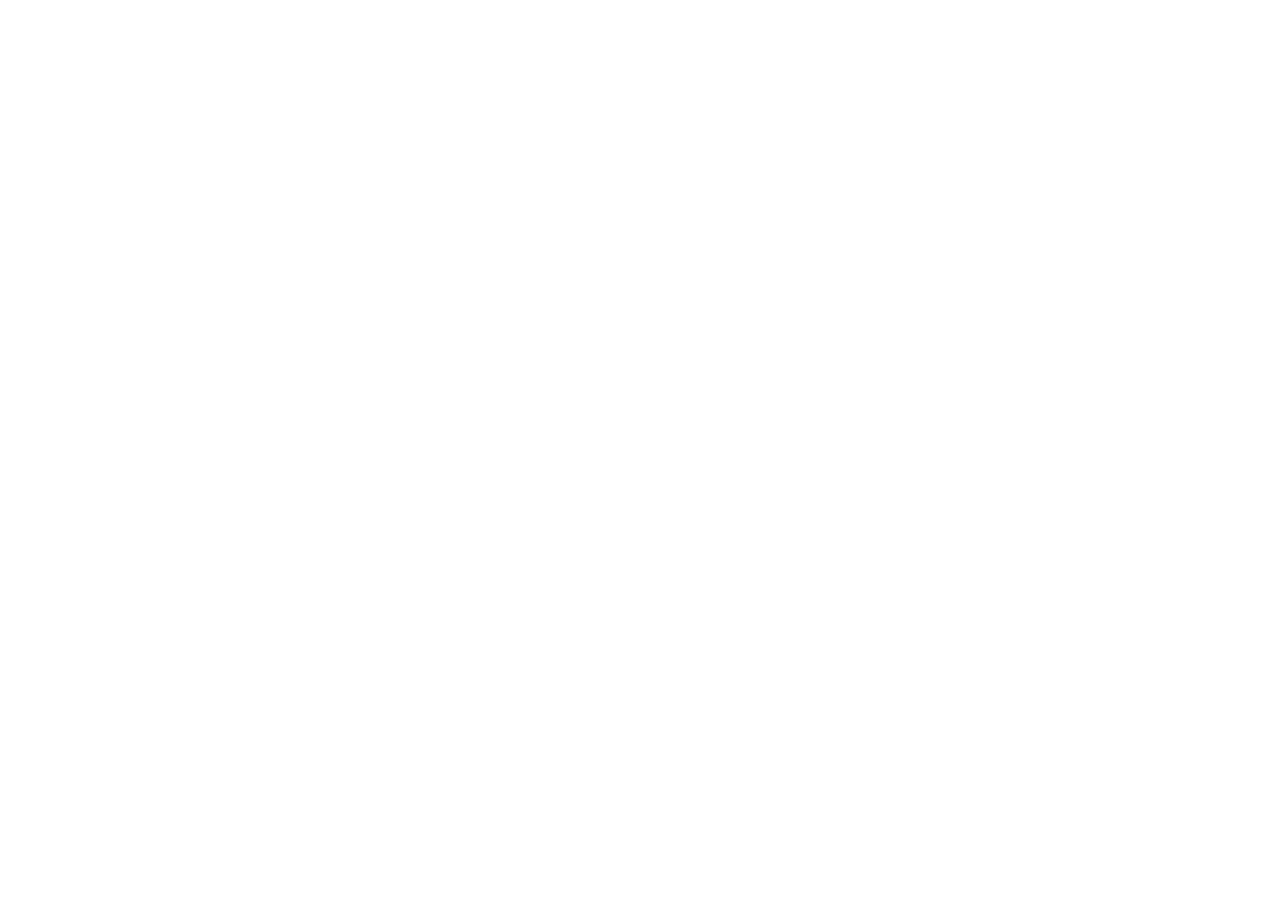
==== html/about.html @ 7db10568 "rahh" ====
<!DOCTYPE html>
<html lang="en">
<head>
    <meta charset="UTF-8">
    <meta name="viewport" content="width=device-width, initial-scale=1.0">
    <title>About</title>
    <link rel="stylesheet" href="../css/style.css">
</head>
<body>

</body>
</html>
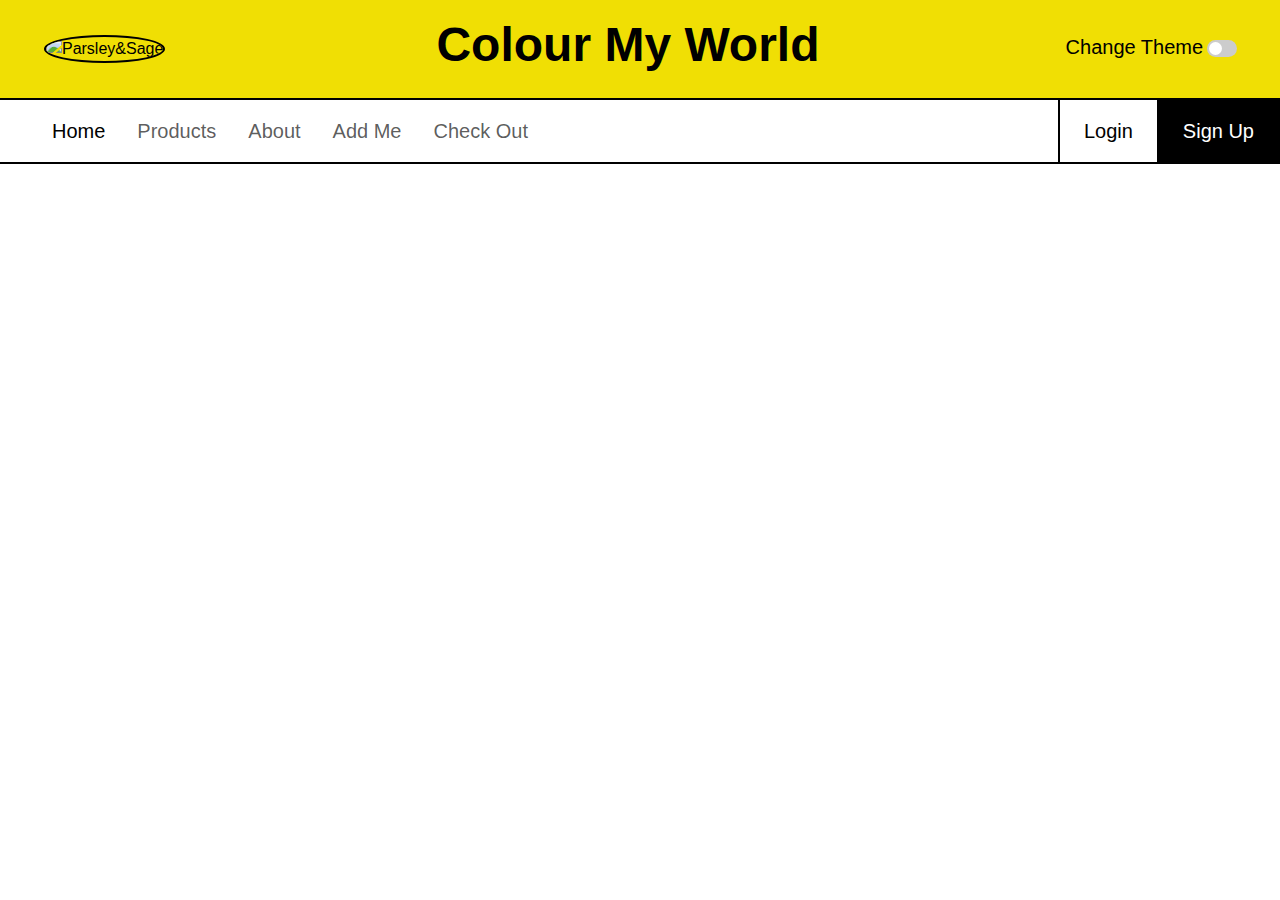
==== commit 29590ff5: "rahh" ====
--- a/html/about.html
+++ b/html/about.html
@@ -3,10 +3,60 @@
 <head>
     <meta charset="UTF-8">
     <meta name="viewport" content="width=device-width, initial-scale=1.0">
+    <link rel="shortcut icon" href="https://imaraansheldon.github.io/allImages/ColorMyWorld/Logo/ColourMyWorld_Parsley&Sage.png" type="image/x-icon">
+    <link href="https://cdn.jsdelivr.net/npm/bootstrap@5.3.3/dist/css/bootstrap.min.css" rel="stylesheet">
+    <link href="https://getbootstrap.com/docs/5.3/assets/css/docs.css" rel="stylesheet">
     <title>About</title>
     <link rel="stylesheet" href="../css/style.css">
 </head>
 <body>
+    <section class="py-3 logo">
+        <div class="container-fluid row align-items-center">
+          <div class="col-sm-2 d-flex justify-content-center align-items-center">
+            <a href="#"><img class="ps rounded-circle" src="https://imaraansheldon.github.io/allImages/ColorMyWorld/Logo/ColourMyWorld_Parsley&Sage_2.png" alt="Parsley&Sage"></a>
+          </div>
+          <div class="col-sm-8 text-center d-sm-block d-none">
+            <h1 class="display-5 fw-bold">Colour My World</h1>
+          </div>
+          <div class="col-sm-2 d-flex justify-content-center align-items-center">
+            <h5 class="mt-1 me-1">Change Theme</h5>
+            <label class="switch">
+              <input type="checkbox" id="chek">
+              <span class="slider round"></span>
+            </label>
+          </div>
+        </div>
+      </section>
+        <nav class="py-0 navbar navbar-expand-lg bg-Nav">
+          <div class="container-fluid">
+            <button class="navbar-toggler" type="button" data-bs-toggle="collapse" data-bs-target="#navbarNav" aria-controls="navbarNav" aria-expanded="false" aria-label="Toggle navigation">
+              <span class="navbar-toggler-icon"></span>
+            </button>
+              <div class="collapse navbar-collapse" id="navbarNav">
+                <ul class="navbar-nav h5 mx-lg-4">
+                  <li class="nav-item mx-lg-2">
+                    <a class="nav-link active" aria-current="page" href="../index.html">Home</a>
+                  </li>
+                  <li class="nav-item mx-lg-2">
+                    <a class="nav-link" href="products.html">Products</a>
+                  </li>
+                  <li class="nav-item mx-lg-2">
+                    <a class="nav-link" href="about.html">About</a>
+                  </li>
+                  <li class="nav-item mx-lg-2">
+                    <a class="nav-link" href="addme.html">Add Me</a>
+                  </li>
+                  <li class="nav-item mx-lg-2">
+                    <a class="nav-link" href="checkout.html">Check Out</a>
+                  </li>
+                </ul>
+              </div>
+            </div>
+            <a class="neighbor-border px-4 py-3 mx-auto navbar-brand d-lg-block d-none" href="#">Login</a>
+            <a class="neighbor-border px-4 py-3 nika mx-auto navbar-brand d-lg-block d-none" href="#">Sign Up</a>
+          </nav>
+
+    <script src="https://cdn.jsdelivr.net/npm/bootstrap@5.3.3/dist/js/bootstrap.bundle.min.js"></script>
 
 </body>
 </html>--- a/css/style.css
+++ b/css/style.css
@@ -0,0 +1,164 @@
+:root{
+    /* Universal Colours */
+    --color-text:#000000;
+    --color-bg-textAlt:#ffffff;
+    --color-bgAlt-textAltHover:#d9d9d9;
+    --color-Hero:#E8353B;
+    /* Parsley & Sage */
+    --color-icons:#335DF2;
+    --color-footer-accent:#D0F032;
+    --color-contentBg:#7045DB;
+    --color-navigation-accentHover:#F0DF04;
+    /* Fonts */
+    --font-syne: "Syne", sans-serif;
+}
+/* Univeral declarations (start) */
+*,
+::after
+::before{
+    margin: 0;
+    padding: 0;
+}
+::-webkit-scrollbar{
+    display: none;
+}
+body{
+    max-width:100vw;
+    overflow-x: hidden;
+}
+h1,h2,h3,h4,h5{
+    font-family: var(--font-syne);
+    color: var(--color-text);
+}
+a{
+    text-decoration: none;
+    color: var(--color-text);
+    font-family: var(--font-syne);
+}
+img{
+    width: 100%;
+}
+.full-body{
+    min-height: 80vh;
+    max-height: auto;
+    /* border-bottom: 1px solid var(--color-text); */
+    padding-bottom: 2rem;
+}
+/* Shattered Glass Button */
+.shattered-glass-button {
+  background: linear-gradient(45deg,var(--color-bgAlt-textAltHover)  50%,var(--color-Hero) 50%);
+  background-size: 200% 100%;
+  color: var(--color-text);
+  border: none;
+  padding: 5px 20px;
+  border-radius: 10px;
+  transition: background-position 0.5s ease;
+}
+.shattered-glass-button:hover {
+  background-position: -100% 0;
+  color: var(--color-bg-textAlt);
+}
+/* Universal Declarations (end) */
+/* Logo (start) */
+.logo{
+  background-color: var(--color-navigation-accentHover);
+}
+.switch {
+    position: relative;
+    display: inline-block;
+    width: 30px;
+    height: 17px;
+  }
+  .switch input {
+    opacity: 0;
+    width: 0;
+    height: 0;
+  }
+  .slider {
+    position: absolute;
+    cursor: pointer;
+    top: 0;
+    left: 0;
+    right: 0;
+    bottom: 0;
+    background-color: #ccc;
+    -webkit-transition: .4s;
+    transition: .4s;
+  }
+  .slider:before {
+    position: absolute;
+    content: "";
+    height: 13px;
+    width: 13px;
+    left: 2px;
+    bottom: 2px;
+    background-color: white;
+    -webkit-transition: .4s;
+    transition: .4s;
+  }
+  input:checked + .slider {
+    background-color: #2196F3;
+  }
+  input:focus + .slider {
+    box-shadow: 0 0 1px #2196F3;
+  }
+  input:checked + .slider:before {
+    -webkit-transform: translateX(13px);
+    -ms-transform: translateX(13px);
+    transform: translateX(13px);
+  }
+  /* Rounded sliders */
+  .slider.round {
+    border-radius: 34px;
+  }
+  .slider.round:before {
+    border-radius: 50%;
+  }
+  .ps{
+    width:6rem;
+    height: 6rem;
+    border: 2px solid var(--color-text);
+  }
+/* Logo (end) */
+/* Navbar (start) */
+@media screen and (min-width: 992px){
+    .bg-Nav{
+        background-color: var(--color-bg-textAlt);
+        border-top: 2px solid var(--color-text);
+        border-right: 2px solid var(--color-text);
+        border-bottom: 2px solid var(--color-text);
+    }
+}
+.neighbor-border{
+  border-left: 2px solid var(--color-text);
+}
+.nika{
+  color: var(--color-bg-textAlt);
+  background-color: var(--color-text);
+  &:active{
+    color: var(--color-bg-textAlt);
+  }
+}
+/* Navbar (end) */
+
+/*Hero (start) */
+.hero{
+  background-color: var(--color-Hero);
+}
+.shattered-hero-button {
+  background: linear-gradient(45deg,var(--color-bgAlt-textAltHover)  50%,var(--color-text) 50%);
+  background-size: 200% 100%;
+  color: var(--color-text);
+  border: none;
+  padding: 10px 25px;
+  border-radius: 10px;
+  transition: background-position 0.5s ease;
+}
+.shattered-hero-button:hover {
+  background-position: -100% 0;
+  color: var(--color-bg-textAlt);
+}
+.border-hero{
+  border-right: 5px solid var(--color-text);
+}
+/* Hero (end) */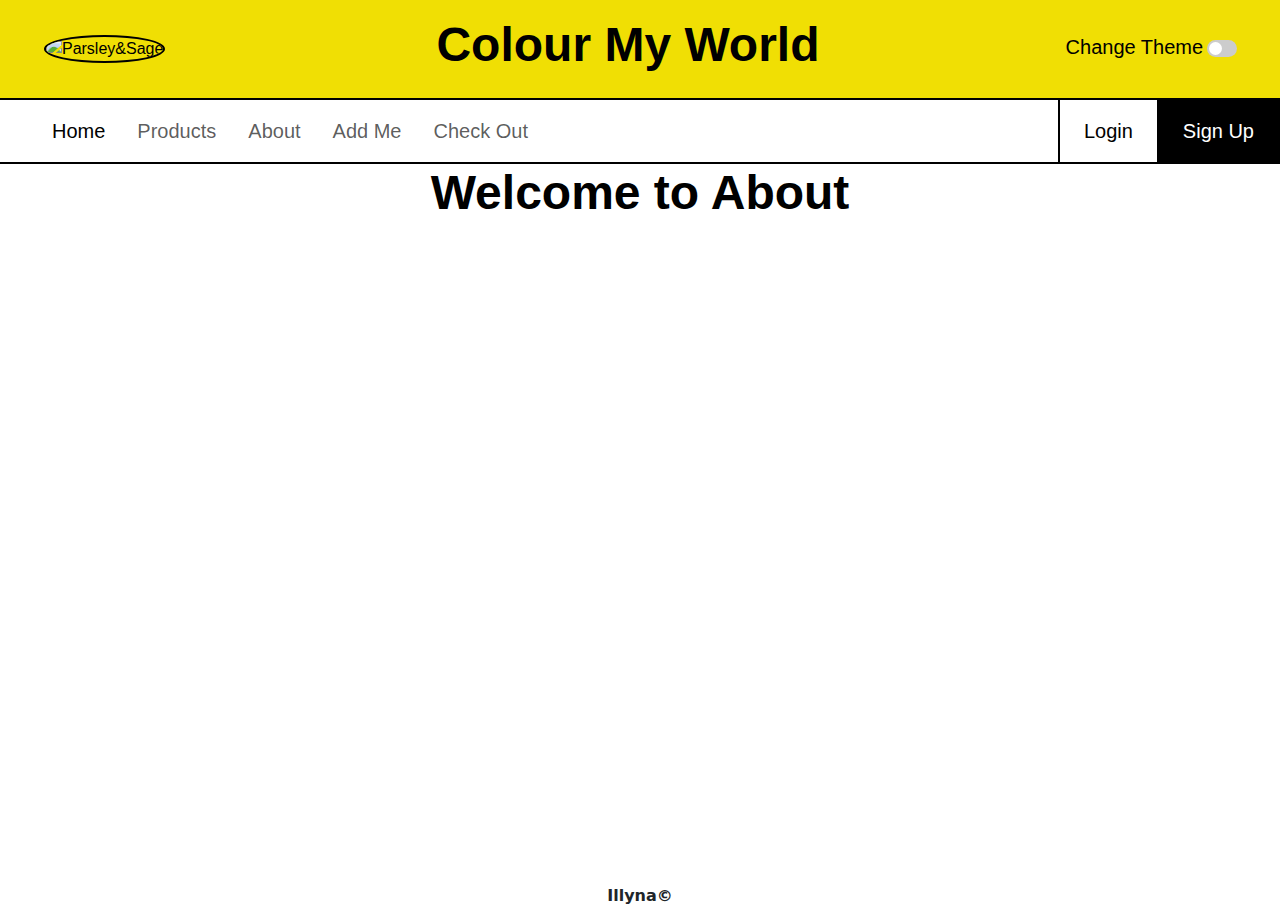
==== commit aaeb5a29: "rahh" ====
--- a/html/about.html
+++ b/html/about.html
@@ -56,6 +56,18 @@
             <a class="neighbor-border px-4 py-3 nika mx-auto navbar-brand d-lg-block d-none" href="#">Sign Up</a>
           </nav>
 
+          <main>
+            <section class="full-body">
+                <div class="row">
+                    <h2 class="display-5 fw-bold text-center">Welcome to About</h2>
+                </div>
+            </section>
+        </main>
+        
+        <footer>
+            <p class="fw-bold text-center">Illyna&copy;</p>
+          </footer>
+
     <script src="https://cdn.jsdelivr.net/npm/bootstrap@5.3.3/dist/js/bootstrap.bundle.min.js"></script>
 
 </body>
